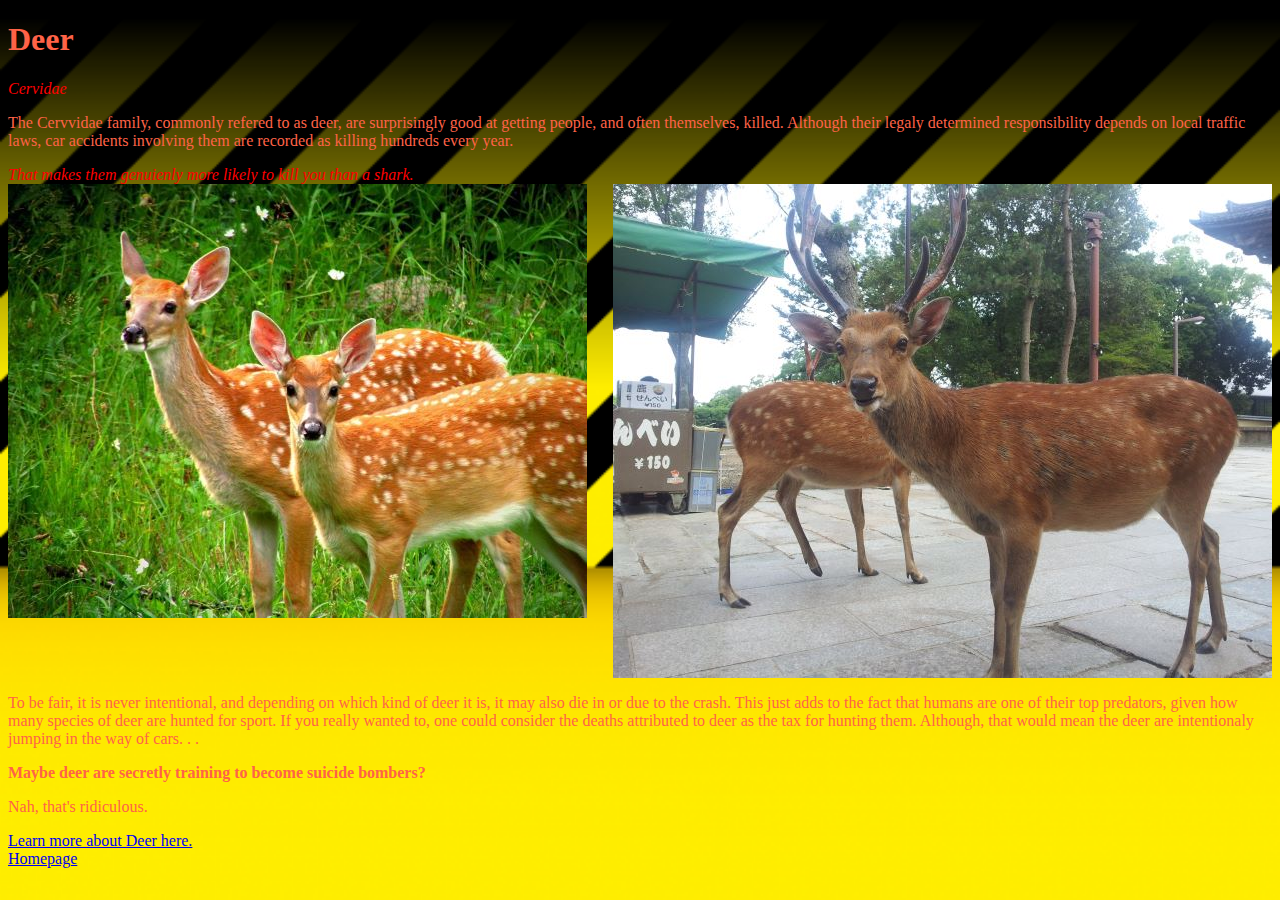
==== deer.html @ eca8d6ef "setup & hippo update" ====
<!-- Jason Galvez's HTML 4 -->
<!doctype html>
<html lang="en-US">
<head>
  <meta charset="utf-8">
  <meta name="viewport" content="width=device-width, initial-scale=1.0">
  <title>DANGER: Deer</title>
  <link href="main.css" type="text/css" rel="stylesheet">
</head>
<body>
  <div id="Titlecard">
    <div>
      <h1 title="aka Accidental Destiny Bond"> Deer </h1>
      <i> Cervidae </i>
    </div>
    <div class="flex-container">
      <div>
        <p>
          The Cervvidae family, commonly refered to as deer, are surprisingly
          good at getting people, and often themselves, killed. Although their
          legaly determined responsibility depends on local traffic laws, car
          accidents involving them are recorded as killing hundreds every year.
        </p>
        <em>
          That makes them genuienly more likely to kill you than a shark.
        </em>
      </div>
      <div>
        <img src="images/innocent_deer.jpg" alt="Deer on a stroll">
      </div>
      <div>
        <img src="images/challenging_deer.jpg" alt="Deer checking you out">
      </div>
      <div>
        <p>
          To be fair, it is never intentional, and depending on which kind of
          deer it is, it may also die in or due to the crash. This just adds to
          the fact that humans are one of their top predators, given how many
          species of deer are hunted for sport. If you really wanted to, one
          could consider the deaths attributed to deer as the tax for hunting
          them. Although, that would mean the deer are intentionaly jumping in
          the way of cars. . .
        </p>
        <b>Maybe deer are secretly training to become suicide bombers?</b>
        <p> Nah, that's ridiculous. </p>
      </div>
    </div>
  </div>
</body>

<a href="https://en.wikipedia.org/wiki/Deer" target="_blank">
  Learn more about Deer here.
</a>

<br> <a href="index.html" title="Return to the main page"> Homepage </a>
</html>
---- main.css ----
@charset "UTF-8";

{box-sizing: border-box;}

.flex-container {
  display: flex;
  flex-flow: row wrap;
  justify-content: space-between;
}

@media screen (max-width: 800px) {
  .flex-container {
    flex-flow: column wrap;
    justify-content: space-between;
  }
}

#Titlecard {
  color: hsl(9, 100%, 64%);
  justify-content: center;
}

body {
  background: url("images/warning_background.png");
  background-repeat: no-repeat;
  background-size: cover;
}

#box {
  width:900px;
  margin: 0 auto;
}

img {
  float: right;
}

header {
  width:100%;
  height:100px;
}

header h1 {
  font-size:55px;
  font-family: 'Grechen Fuemen', cursive;
  font-weight: 400;
  font-style: normal;
  color: red;
}

i {color: red;}

p {color: hsl(9, 100%, 64%);}

table {
  border-collapse: collapse;
  width: 100%;
}

th, td, tr {
  border:1px solid #dddddd;
  text-align: left;
  padding: 8px;
  background-color: #dddddd;
}

em {color: red;}

footer {
  clear: right;
}
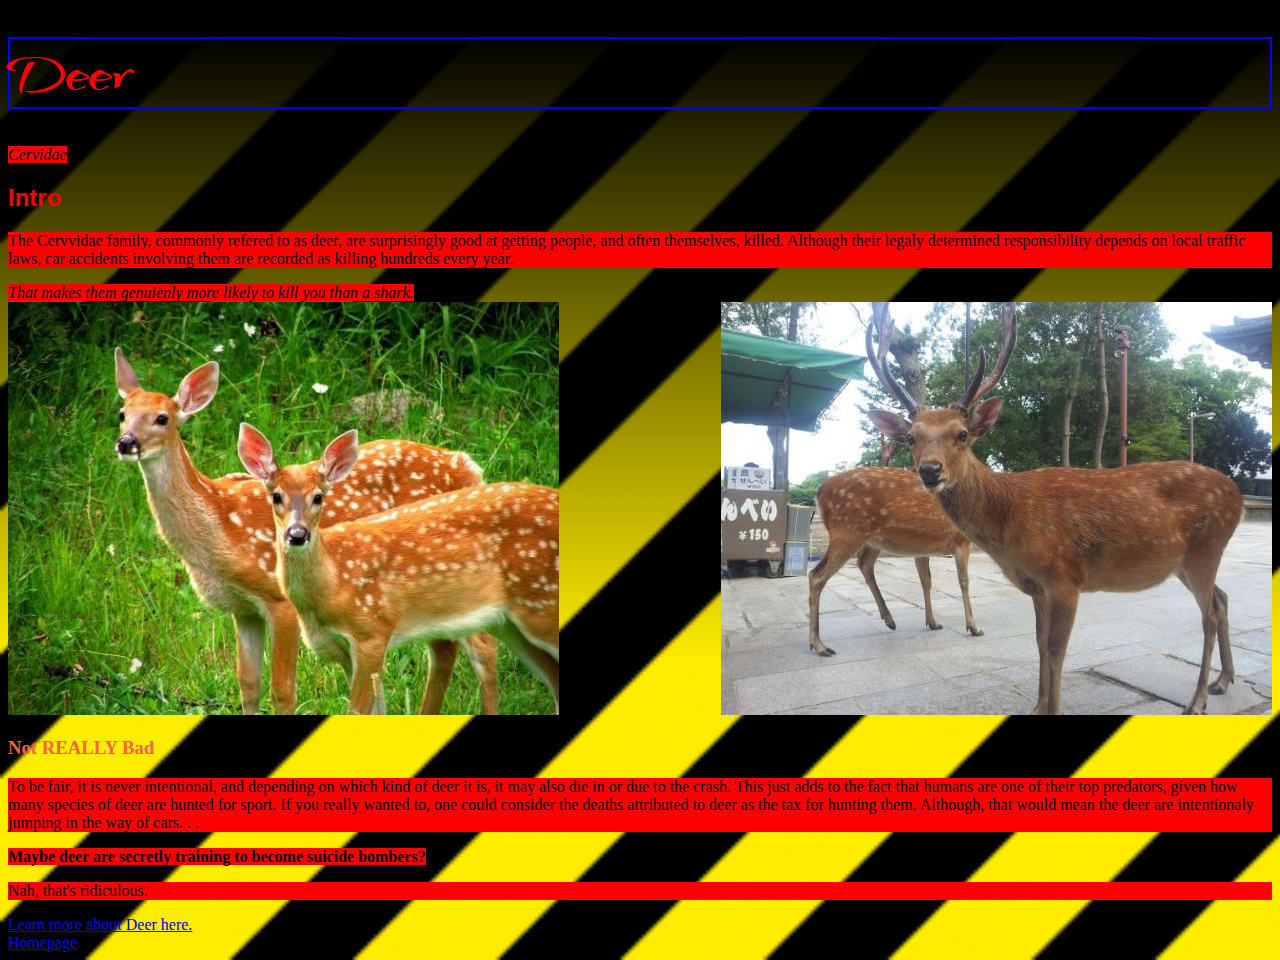
==== commit 7460bf05: "Meeting Requirements" ====
--- a/deer.html
+++ b/deer.html
@@ -6,6 +6,11 @@
   <meta name="viewport" content="width=device-width, initial-scale=1.0">
   <title>DANGER: Deer</title>
   <link href="main.css" type="text/css" rel="stylesheet">
+  <link rel="preconnect" href="https://fonts.googleapis.com">
+  <link rel="preconnect" href="https://fonts.gstatic.com" crossorigin>
+  <link
+  href="https://fonts.googleapis.com/css2?family=Grechen+Fuemen&display=swap"
+  rel="stylesheet">
 </head>
 <body>
   <div id="Titlecard">
@@ -15,6 +20,7 @@
     </div>
     <div class="flex-container">
       <div>
+        <h2 title="practice safe driving"> Intro </h2>
         <p>
           The Cervvidae family, commonly refered to as deer, are surprisingly
           good at getting people, and often themselves, killed. Although their
@@ -32,6 +38,7 @@
         <img src="images/challenging_deer.jpg" alt="Deer checking you out">
       </div>
       <div>
+        <h3 title="cut them some slack"> Not REALLY Bad </h3>
         <p>
           To be fair, it is never intentional, and depending on which kind of
           deer it is, it may also die in or due to the crash. This just adds to
--- a/main.css
+++ b/main.css
@@ -26,31 +26,25 @@
   background-size: cover;
 }
 
-#box {
-  width:900px;
-  margin: 0 auto;
-}
-
-img {
-  float: right;
-}
-
-header {
-  width:100%;
-  height:100px;
-}
-
-header h1 {
+h1 {
   font-size:55px;
   font-family: 'Grechen Fuemen', cursive;
   font-weight: 400;
   font-style: normal;
   color: red;
+  border: 2px solid blue
 }
 
-i {color: red;}
+h2 {
+  font-family: 'Prompt', sans-serif;
+  font-style: normal;
+  color: red;
+}
 
-p {color: hsl(9, 100%, 64%);}
+p, i, em, b {
+  background-color: red;
+  color: black;
+}
 
 table {
   border-collapse: collapse;
@@ -63,9 +57,3 @@
   padding: 8px;
   background-color: #dddddd;
 }
-
-em {color: red;}
-
-footer {
-  clear: right;
-}
